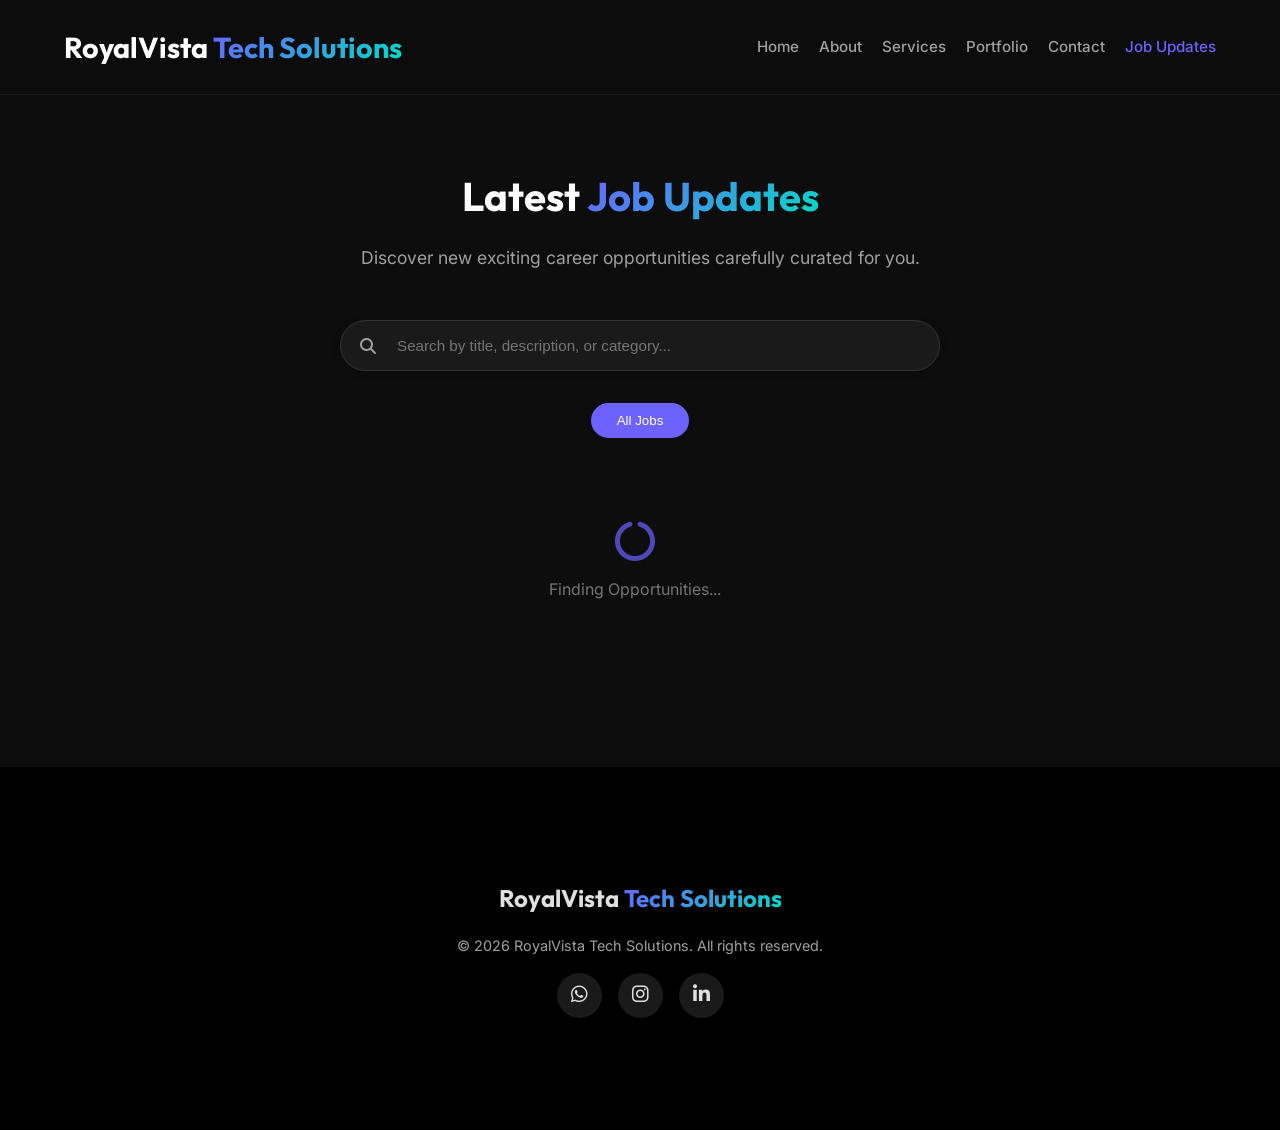
==== jobs.html @ f6c25f24 "Add files via upload" ====
<!DOCTYPE html>
<html lang="en">

<head>
    <meta charset="UTF-8">
    <meta name="viewport" content="width=device-width, initial-scale=1.0">
    <meta name="description" content="RoyalVista Tech Solutions - Find the Latest Job Updates and Opportunities.">
    
    <!-- Open Graph SEO -->
    <meta property="og:title" content="Job Updates | RoyalVista Tech Solutions">
    <meta property="og:description" content="Find the latest and greatest opportunities directly at RoyalVista Tech Solutions.">
    <meta property="og:image" content="https://picsum.photos/seed/jobs/1200/630">
    <meta property="og:type" content="website">

    <title>Job Updates | RoyalVista Tech Solutions</title>

    <!-- Google Fonts -->
    <link rel="preconnect" href="https://fonts.googleapis.com">
    <link rel="preconnect" href="https://fonts.gstatic.com" crossorigin>
    <link href="https://fonts.googleapis.com/css2?family=Outfit:wght@300;400;500;600;700&family=Inter:wght@400;500;600&display=swap" rel="stylesheet">

    <!-- Font Awesome -->
    <link rel="stylesheet" href="https://cdnjs.cloudflare.com/ajax/libs/font-awesome/6.4.0/css/all.min.css">

    <!-- Custom CSS -->
    <link rel="stylesheet" href="css/style.css?v=6">
    <link rel="stylesheet" href="css/ux-fixes.css?v=1">

    <!-- Google Analytics Integration -->
    <script async src="https://www.googletagmanager.com/gtag/js?id=G-XXXXXXXXXX"></script>
    <script>
        window.dataLayer = window.dataLayer || [];
        function gtag() { dataLayer.push(arguments); }
        gtag('js', new Date());
        gtag('config', 'G-XXXXXXXXXX');
    </script>
</head>

<body data-authenticated="false">

    <header>
        <nav class="navbar">
            <div class="container">
                <a href="index.html#home" class="logo">RoyalVista<span class="highlight"> Tech Solutions</span></a>
                <div class="menu-toggle" id="mobile-menu">
                    <span class="bar"></span><span class="bar"></span><span class="bar"></span>
                </div>
                <ul class="nav-menu">
                    <li><a href="index.html#home" class="nav-link">Home</a></li>
                    <li><a href="index.html#about" class="nav-link">About</a></li>
                    <li><a href="index.html#services" class="nav-link">Services</a></li>
                    <li><a href="index.html#portfolio" class="nav-link">Portfolio</a></li>
                    <li><a href="index.html#contact" class="nav-link">Contact</a></li>
                    <li><a href="jobs.html" class="nav-link active">Job Updates</a></li>
                </ul>
            </div>
        </nav>
    </header>

    <main style="padding-top: 100px; min-height: 80vh;">
        <!-- Jobs Section -->
        <section id="jobs" class="section main-section" style="display:block;">
            <div class="container">
                <div class="section-header">
                    <h2 class="section-title">Latest <span class="highlight">Job Updates</span></h2>
                    <p class="section-subtitle">Discover new exciting career opportunities carefully curated for you.</p>
                </div>
                
                <div style="max-width:600px; margin: 0 auto 2rem auto;" class="search-inner">
                    <i class="fas fa-search"></i>
                    <input type="text" id="jobSearchInput" placeholder="Search by title, description, or category...">
                </div>

                <div id="jobFilterContainer" style="margin-bottom:2rem; display:flex; flex-wrap:wrap; justify-content:center; gap:0.5rem;">
                    <button class="filter-btn active" data-job-filter="all">All Jobs</button>
                    <!-- Dynamic Category Filters injected here -->
                </div>

                <div class="portfolio-grid" id="jobsGrid" style="gap: 1.5rem;">
                    <!-- Job items will go here dynamically -->
                </div>
            </div>
        </section>
    </main>

    <footer class="bg-black">
        <div class="container" style="padding: 4rem 0; text-align: center;">
            <div class="footer-logo">RoyalVista<span class="highlight"> Tech Solutions</span></div>
            <p>&copy; 2026 RoyalVista Tech Solutions. All rights reserved.</p>
            <div class="social-links" style="justify-content: center; margin-top: 1rem;">
                <a href="https://wa.me/+919380962377" target="_blank" aria-label="WhatsApp"><i class="fab fa-whatsapp"></i></a>
                <a href="https://www.instagram.com/royalvistatechsolutions/" target="_blank" aria-label="Instagram"><i class="fab fa-instagram"></i></a>
                <a href="#" aria-label="LinkedIn"><i class="fab fa-linkedin-in"></i></a>
            </div>
        </div>
    </footer>

    <!-- Job Detail Modal -->
    <div id="jobDetailModal" class="portfolio-modal-overlay">
        <div class="portfolio-modal-content" style="max-width: 1100px; display:flex; flex-wrap:wrap; background:var(--card-bg); max-height: 90vh; overflow-y: auto;">
            <button class="modal-close" onclick="closeJobModal()" style="z-index:100; background:#000; border-radius:50%;"><i class="fas fa-times"></i></button>

            <!-- Main Content Left side -->
            <div style="flex: 2; padding: 2rem; min-width: 300px; border-right: 1px solid var(--border-color); display:flex; flex-direction:column;" id="jobModalMain">
                <div style="margin-bottom: 1rem;" id="jobModalBadges"></div>
                <h2 id="jobModalTitle" style="margin-bottom: 1.5rem; font-size:1.8rem; line-height:1.3;">Job Title</h2>
                <div id="jobModalImageContainer" style="width:100%; flex-shrink:0; background:#000; border-radius:8px; margin-bottom: 2rem; text-align:center;"></div>
                
                <h3 style="margin-bottom:1rem; font-size:1.2rem;">Job Description</h3>
                <div id="jobModalDescArea" style="flex:1;">
                    <!-- Description, Apply Button, and Shares dynamically injected here -->
                </div>
            </div>

            <!-- Right Sidebar / Suggested Jobs -->
            <div style="flex: 1; min-width: 300px; padding: 2rem; background:#111;">
                <h3 style="margin-bottom: 1.5rem; font-size: 1.1rem; padding-bottom:10px; border-bottom:1px solid #333; color:#e0e0e0;">Suggested Jobs</h3>
                <div id="jobModalSuggested" style="display:flex; flex-direction:column; gap:1rem;">
                    <!-- Suggested jobs populate here dynamically -->
                </div>
            </div>
        </div>
    </div>

    <script src="js/script.js"></script>
</body>
</html>
---- css/style.css ----
:root {
    --bg-color: #0d0d0d;
    --bg-darker: #050505;
    --text-color: #e0e0e0;
    --text-muted: #a0a0a0;
    --primary-color: #6C63FF;
    --primary-hover: #5a52d5;
    --secondary-color: #03dac6;
    --accent-gradient: linear-gradient(135deg, #6C63FF 0%, #03dac6 100%);
    --card-bg: #1a1a1a;
    --nav-bg: rgba(13, 13, 13, 0.95);
    --border-color: #333;
    --shadow: 0 4px 6px rgba(0, 0, 0, 0.3);

    --font-heading: 'Outfit', sans-serif;
    --font-body: 'Inter', sans-serif;

    --transition-speed: 0.3s;
}

/* Light Mode Override (Optional - can be toggled via JS later if requested) */
/* 
@media (prefers-color-scheme: light) {
    :root {
        --bg-color: #ffffff;
        --bg-darker: #f4f4f4;
        --text-color: #333333;
        --text-muted: #666666;
        --card-bg: #ffffff;
        --nav-bg: rgba(255, 255, 255, 0.95);
        --border-color: #e0e0e0;
        --shadow: 0 4px 12px rgba(0, 0, 0, 0.1);
    } 
}
*/

* {
    margin: 0;
    padding: 0;
    box-sizing: border-box;
}

html {
    scroll-behavior: smooth;
    /* Invisible Global Scrollbars */
    scrollbar-width: none;
    -ms-overflow-style: none;
}

::-webkit-scrollbar {
    width: 0px;
    background: transparent;
}

body {
    font-family: var(--font-body);
    background-color: var(--bg-color);
    color: var(--text-color);
    line-height: 1.6;
    overflow-x: hidden;
}

/* Typography */
h1,
h2,
h3,
h4,
h5,
h6 {
    font-family: var(--font-heading);
    font-weight: 700;
    color: #fff;
    margin-bottom: 1rem;
    word-wrap: break-word;
}

h1 {
    font-size: 3.5rem;
    line-height: 1.2;
}

h2 {
    font-size: 2.5rem;
}

p {
    margin-bottom: 1rem;
    color: var(--text-muted);
}

a {
    text-decoration: none;
    color: inherit;
    transition: var(--transition-speed);
}

ul {
    list-style: none;
}

.highlight {
    color: var(--primary-color);
    background: var(--accent-gradient);
    background-clip: text;
    -webkit-background-clip: text;
    -webkit-text-fill-color: transparent;
}

.container {
    max-width: 1200px;
    margin: 0 auto;
    padding: 0 2rem;
}

/* Buttons */
.btn {
    display: inline-block;
    padding: 0.8rem 2rem;
    border-radius: 50px;
    font-weight: 600;
    font-size: 1rem;
    cursor: pointer;
    transition: transform var(--transition-speed), box-shadow var(--transition-speed);
    border: none;
}

.btn:hover {
    transform: translateY(-3px);
    box-shadow: 0 10px 20px rgba(108, 99, 255, 0.3);
}

.btn-primary {
    background: var(--accent-gradient);
    color: #fff;
}

.btn-secondary {
    background: transparent;
    border: 2px solid var(--primary-color);
    color: #fff;
}

.btn-secondary:hover {
    background: var(--primary-color);
}

.btn-outline {
    border: 2px solid var(--border-color);
    color: var(--text-color);
    margin-top: 2rem;
}

.btn-outline:hover {
    border-color: var(--primary-color);
    color: var(--primary-color);
}

/* Back Button Utility */
.back-btn {
    display: inline-flex;
    align-items: center;
    gap: 8px;
    color: var(--primary-color);
    font-weight: 600;
    margin-bottom: 1.5rem;
    transition: 0.3s;
    font-size: 0.95rem;
}

.back-btn:hover {
    transform: translateX(-5px);
    color: #fff;
}

/* ========================================
   COMPREHENSIVE MOBILE OPTIMIZATIONS
   ======================================== */

/* Tablet Landscape (1024px and below) */
@media (max-width: 1024px) {
    .container {
        padding: 0 1.5rem;
    }

    h1 {
        font-size: 2.5rem;
    }

    h2 {
        font-size: 2rem;
    }

    .section {
        padding: 4.5rem 0;
    }
}

/* Tablet Portrait (768px and below) */
@media (max-width: 768px) {
    .container {
        padding: 0 1.25rem;
    }

    .section {
        padding: 3.5rem 0;
    }

    /* Typography */
    h1 {
        font-size: 2rem;
    }

    h2 {
        font-size: 1.75rem;
    }

    h3 {
        font-size: 1.25rem;
    }

    /* Logo & Navigation */
    .logo {
        font-size: 1.4rem;
    }

    .nav-link {
        font-size: 0.9rem;
    }

    /* Hero Section */
    .hero {
        padding-top: 100px;
        min-height: auto;
        height: auto;
        padding-bottom: 4rem;
    }

    .hero h1 {
        font-size: 2rem;
        line-height: 1.3;
    }

    .hero p {
        font-size: 1rem;
    }

    .hero-btns {
        display: flex;
        flex-direction: column;
        gap: 1rem;
        align-items: center;
    }

    .hero-btns .btn {
        width: 100%;
        max-width: 300px;
        margin: 0;
        text-align: center;
    }

    /* Services Grid - 3 per row on tablet */
    .services-grid {
        grid-template-columns: repeat(3, 1fr) !important;
        gap: 1rem;
    }

    .service-card {
        padding: 1.5rem;
    }

    .service-card h3 {
        font-size: 1rem;
        margin-bottom: 0.75rem;
    }

    .service-card p {
        font-size: 0.85rem;
        line-height: 1.4;
    }

    .icon-box {
        font-size: 2rem;
        margin-bottom: 1rem;
    }

    /* Portfolio Grid - 2 per row on tablet */
    .portfolio-grid {
        grid-template-columns: repeat(2, 1fr) !important;
        gap: 1rem;
    }

    .portfolio-item {
        aspect-ratio: 16/10;
    }

    .portfolio-overlay h3 {
        font-size: 1.1rem;
    }

    .portfolio-overlay p {
        font-size: 0.85rem;
    }

    /* Contact Section */
    .contact-wrapper {
        grid-template-columns: 1fr;
        gap: 2.5rem;
    }

    .contact-info {
        text-align: center;
    }

    .contact-item {
        justify-content: center;
    }

    .social-links {
        justify-content: center;
    }

    /* Tables */
    .table-responsive {
        width: 100%;
        overflow-x: auto;
        -webkit-overflow-scrolling: touch;
        margin-bottom: 1rem;
    }

    table {
        min-width: 600px;
    }

    /* Dashboard */
    .dashboard-grid {
        grid-template-columns: 1fr !important;
    }

    .admin-nav {
        padding-bottom: 10px;
        margin-bottom: 1.5rem;
        overflow-x: auto;
        -webkit-overflow-scrolling: touch;
    }

    .tab-link {
        padding: 0.6rem 1.2rem;
        font-size: 0.85rem;
        white-space: nowrap;
    }

    /* Job Detail Page */
    .detail-container {
        padding: 0 1.25rem;
    }

    .job-info-card {
        padding: 1.5rem;
    }

    .job-header h1 {
        font-size: 1.75rem !important;
    }

    .job-description {
        font-size: 1rem;
    }

    .apply-bar {
        flex-direction: column;
        gap: 1rem;
        padding: 1.25rem;
        border-radius: 16px;
        text-align: center;
    }

    .apply-bar .btn {
        width: 100%;
        padding: 0.875rem 2rem !important;
    }

    /* Auth Pages */
    .auth-card {
        padding: 2rem;
    }

    /* Modal */
    .portfolio-modal-content {
        max-width: 95%;
    }

    .modal-media {
        height: 50vh;
        min-height: 300px;
    }
}

/* Mobile (480px and below) */
@media (max-width: 480px) {
    .container {
        padding: 0 1rem;
    }

    .section {
        padding: 2.5rem 0;
    }

    /* Typography */
    .hero h1 {
        font-size: 1.6rem;
        line-height: 1.3;
    }

    h2 {
        font-size: 1.5rem;
    }

    h3 {
        font-size: 1.1rem;
    }

    /* Logo & Navigation */
    .logo {
        font-size: 1.2rem;
    }

    .nav-link {
        font-size: 0.85rem;
    }

    /* Buttons */
    .btn {
        padding: 0.7rem 1.5rem;
        font-size: 0.9rem;
    }

    .btn-small {
        padding: 0.35rem 0.8rem;
        font-size: 0.75rem;
    }

    /* Services - Single column on mobile */
    .services-grid {
        grid-template-columns: 1fr !important;
        gap: 1rem;
    }

    .service-card {
        padding: 1.25rem;
    }

    .service-card h3 {
        font-size: 1.1rem;
    }

    .service-card p {
        font-size: 0.9rem;
    }

    /* Portfolio - 2 per row maintained */
    .portfolio-grid {
        grid-template-columns: repeat(2, 1fr) !important;
        gap: 0.75rem;
    }

    .portfolio-overlay h3 {
        font-size: 0.9rem;
    }

    .portfolio-overlay p {
        font-size: 0.75rem;
    }

    .sample-badge {
        font-size: 0.55rem;
        padding: 0.15rem 0.4rem;
    }

    /* Section Headers */
    .section-header {
        margin-bottom: 2rem;
    }

    .section-subtitle {
        font-size: 0.95rem;
    }

    /* Cards */
    .card {
        padding: 1.25rem;
    }

    /* Job Cards */
    .jobs-grid {
        grid-template-columns: 1fr !important;
        gap: 1.25rem;
    }

    .job-card {
        max-width: 100%;
    }

    /* Job Detail */
    .job-info-card {
        padding: 1.25rem;
    }

    .job-header h1 {
        font-size: 1.5rem !important;
    }

    .tag {
        font-size: 0.7rem !important;
        padding: 0.3rem 0.7rem !important;
    }

    .social-share-strip {
        flex-wrap: wrap;
    }

    .social-icon {
        width: 40px;
        height: 40px;
    }

    /* Auth Pages */
    .auth-card {
        padding: 1.5rem;
    }

    .auth-toggle {
        gap: 0.5rem;
    }

    /* Dashboard */
    .tab-link {
        padding: 0.5rem 0.8rem;
        font-size: 0.75rem;
    }

    /* Forms */
    .form-group label {
        font-size: 0.85rem;
    }

    .form-group input,
    .form-group textarea,
    .form-group select {
        font-size: 0.9rem;
        padding: 0.7rem 0.9rem;
    }

    /* Back Button */
    .back-btn {
        font-size: 0.85rem;
        margin-bottom: 1rem;
    }
}

/* Small Mobile (375px and below) */
@media (max-width: 375px) {
    .hero h1 {
        font-size: 1.4rem;
    }

    .logo {
        font-size: 1.1rem;
    }

    .service-card {
        padding: 1rem;
    }

    .portfolio-grid {
        gap: 0.5rem;
    }

    .btn {
        padding: 0.6rem 1.2rem;
        font-size: 0.85rem;
    }
}

/* Small Button */
.btn-small {
    display: inline-block;
    padding: 0.4rem 1rem;
    border-radius: 4px;
    font-size: 0.85rem;
    font-weight: 600;
    cursor: pointer;
    transition: var(--transition-speed);
    border: none;
    color: #fff;
    background: #333;
}

.btn-small:hover {
    background: #444;
}

.btn-small.btn-primary {
    background: var(--primary-color);
}

.btn-small.btn-primary:hover {
    background: var(--primary-hover);
}

.btn-small.btn-danger {
    background: #ff5252;
}

.btn-small.btn-danger:hover {
    background: #ff1744;
}

.full-width {
    width: 100%;
    margin-top: 1rem;
}

/* Navbar */
.navbar {
    position: fixed;
    top: 0;
    left: 0;
    width: 100%;
    background: var(--nav-bg);
    padding: 1.5rem 0;
    z-index: 1000;
    backdrop-filter: blur(10px);
    border-bottom: 1px solid rgba(255, 255, 255, 0.05);
}

.navbar .container {
    display: flex;
    justify-content: space-between;
    align-items: center;
}

.logo {
    font-size: 1.8rem;
    font-weight: 700;
    font-family: var(--font-heading);
    color: #fff;
    white-space: nowrap;
}

.nav-menu {
    display: flex;
    align-items: center;
    gap: 2rem;
}

.nav-link {
    font-weight: 500;
    font-size: 1rem;
    color: var(--text-muted);
}

.nav-link:hover,
.nav-link.active {
    color: var(--primary-color);
}

.btn-cta {
    background: var(--primary-color);
    color: #fff;
    padding: 0.5rem 1.5rem;
    border-radius: 50px;
}

.btn-cta:hover {
    background: var(--primary-hover);
    color: #fff;
}

.menu-toggle {
    display: none;
    cursor: pointer;
}

.bar {
    display: block;
    width: 25px;
    height: 3px;
    margin: 5px auto;
    background-color: #fff;
    transition: var(--transition-speed);
}

/* Hero Section */
.hero {
    position: relative;
    height: 100vh;
    display: flex;
    align-items: center;
    justify-content: center;
    text-align: center;
    padding-top: 80px;
    background-color: var(--bg-darker);
    background-image: url('../assets/images/hero-bg.jpg');
    background-size: cover;
    background-position: center;
    background-repeat: no-repeat;
    overflow: hidden;
}

.hero-bg-overlay {
    position: absolute;
    top: 0;
    left: 0;
    width: 100%;
    height: 100%;
    background: radial-gradient(circle at center, rgba(108, 99, 255, 0.15) 0%, rgba(13, 13, 13, 1) 70%);
    z-index: 1;
}

/* Optional: Add a subtle animated grid or particles here if needed */

.hero-content {
    position: relative;
    z-index: 2;
    max-width: 800px;
}

.hero p {
    font-size: 1.25rem;
    margin: 1.5rem 0 2.5rem;
    color: var(--text-muted);
}

.scroll-down {
    position: absolute;
    bottom: 30px;
    left: 50%;
    transform: translateX(-50%);
    animation: bounce 2s infinite;
    z-index: 2;
}

.scroll-down a {
    color: var(--text-muted);
    font-size: 1.5rem;
}

@keyframes bounce {

    0%,
    20%,
    50%,
    80%,
    100% {
        transform: translateX(-50%) translateY(0);
    }

    40% {
        transform: translateX(-50%) translateY(-10px);
    }

    60% {
        transform: translateX(-50%) translateY(-5px);
    }
}

/* Sections General */
.section {
    padding: 6rem 0;
}

.bg-darker {
    background-color: var(--bg-darker);
}

.section-header {
    text-align: center;
    margin-bottom: 4rem;
}

.section-subtitle {
    font-size: 1.1rem;
    max-width: 600px;
    margin: 0 auto;
}

/* About Section */
.about-content {
    display: flex;
    justify-content: center;
    align-items: center;
    text-align: center;
}

.about-text {
    max-width: 800px;
}

.about-text h3 {
    font-size: 2rem;
    margin-bottom: 1.5rem;
}

.skills-grid {
    display: flex;
    justify-content: center;
    gap: 1rem;
    margin-top: 2rem;
    flex-wrap: wrap;
}

.skill-tag {
    background: rgba(108, 99, 255, 0.1);
    color: var(--primary-color);
    padding: 0.5rem 1.5rem;
    border-radius: 50px;
    font-weight: 500;
    border: 1px solid rgba(108, 99, 255, 0.2);
}

/* Services Section */
.services-grid {
    display: grid;
    grid-template-columns: repeat(auto-fit, minmax(280px, 1fr));
    gap: 2rem;
}

@media (max-width: 480px) {
    .services-grid {
        grid-template-columns: 1fr;
    }
}

.service-card {
    background: var(--card-bg);
    padding: 2.5rem;
    border-radius: 16px;
    transition: var(--transition-speed);
    border: 1px solid var(--border-color);
    position: relative;
    overflow: hidden;
}

.service-card:hover {
    transform: translateY(-10px);
    border-color: var(--primary-color);
    box-shadow: 0 10px 30px rgba(0, 0, 0, 0.5);
}

.icon-box {
    font-size: 2.5rem;
    color: var(--primary-color);
    margin-bottom: 1.5rem;
}

.service-card h3 {
    font-size: 1.5rem;
    margin-bottom: 1rem;
}

.service-link {
    display: inline-flex;
    align-items: center;
    gap: 0.5rem;
    margin-top: 1.5rem;
    font-weight: 600;
    color: var(--primary-color);
    font-size: 0.9rem;
}

.service-link i {
    transition: transform var(--transition-speed);
}

.service-link:hover i {
    transform: translateX(5px);
}

/* Portfolio Section */
.portfolio-filter {
    display: flex;
    justify-content: center;
    align-items: center;
    gap: 1rem;
    margin-bottom: 3rem;
    flex-wrap: wrap;
}

.filter-btn {
    background: transparent;
    border: 2px solid var(--border-color);
    color: var(--text-muted);
    padding: 0.5rem 1.5rem;
    border-radius: 50px;
    cursor: pointer;
    font-weight: 500;
    transition: var(--transition-speed);
}

.filter-btn:hover,
.filter-btn.active {
    border-color: var(--primary-color);
    background: var(--primary-color);
    color: #fff;
}

.portfolio-grid {
    display: grid;
    grid-template-columns: repeat(auto-fill, minmax(300px, 1fr));
    gap: 2rem;
    padding-right: 10px;
    
    /* Allow scrolling inside the grid for infinite items without breaking page height */
    max-height: 850px;
    overflow-y: auto;
    padding-bottom: 2rem;

    /* Invisible Scrollbar */
    -ms-overflow-style: none;
    /* IE and Edge */
    scrollbar-width: none;
    /* Firefox */
}

.portfolio-grid::-webkit-scrollbar {
    display: none;
}

/* Global Invisible Scrollbars for other scrolling containers */
.admin-nav,
.timeline-box,
.notif-list {
    -ms-overflow-style: none;
    scrollbar-width: none;
}

.admin-nav::-webkit-scrollbar,
.timeline-box::-webkit-scrollbar,
.notif-list::-webkit-scrollbar {
    display: none;
}

.portfolio-item {
    position: relative;
    border-radius: 16px;
    overflow: hidden;
    aspect-ratio: 16/9;
    cursor: pointer;
}

.portfolio-img {
    width: 100%;
    height: 100%;
    transition: transform 0.5s ease;
    position: relative;
    overflow: hidden;
    /* Ensure watermark stays within the image area */
}

/* Watermark Implementation (Diagonal Repeating Pattern) */
.portfolio-img::after,
.modal-media::after {
    content: "RoyalVista Tech Solutions";
    position: absolute;
    top: 50%;
    left: 50%;
    width: 250%;
    height: 250%;
    transform: translate(-50%, -50%) rotate(-35deg);
    font-size: 3rem;
    font-weight: 900;
    color: rgba(255, 255, 255, 0.2);
    display: flex;
    align-items: center;
    justify-content: center;
    white-space: nowrap;
    pointer-events: none;
    z-index: 100;
    letter-spacing: 8px;
    text-shadow: 
        400px 300px rgba(255, 255, 255, 0.15),
        -400px -300px rgba(255, 255, 255, 0.15),
        400px -300px rgba(255, 255, 255, 0.15),
        -400px 300px rgba(255, 255, 255, 0.15),
        800px 600px rgba(255, 255, 255, 0.1);
}


.sample-badge {
    position: absolute;
    top: 0.5rem;
    left: 0.5rem;
    background: rgba(108, 99, 255, 0.85);
    color: #fff;
    padding: 0.2rem 0.5rem;
    border-radius: 3px;
    font-size: 0.6rem;
    font-weight: 600;
    text-transform: uppercase;
    z-index: 5;
    pointer-events: none;
}

.placeholder-img {
    background-color: #2a2a2a;
    width: 100%;
    height: 100%;
    display: flex;
    align-items: center;
    justify-content: center;
    color: #666;
    font-weight: 600;
}

.portfolio-item:hover .portfolio-img {
    transform: scale(1.05);
}

.portfolio-overlay {
    position: absolute;
    bottom: 0;
    left: 0;
    width: 100%;
    padding: 2rem;
    background: linear-gradient(to top, rgba(0, 0, 0, 0.9), transparent);
    transform: translateY(100%);
    transition: transform var(--transition-speed);
    z-index: 10;
}

.portfolio-item:hover .portfolio-overlay {
    transform: translateY(0);
}

.portfolio-item .portfolio-overlay {
    backdrop-filter: blur(5px);
}

.portfolio-overlay h3 {
    margin-bottom: 0.2rem;
    font-size: 1.4rem;
}

.portfolio-overlay p {
    color: var(--primary-color);
    font-size: 0.9rem;
    margin-bottom: 0;
}

.center-btn {
    text-align: center;
    margin-top: 3rem;
}

/* Features / Why Choose Me */
.features-grid {
    display: grid;
    grid-template-columns: repeat(auto-fit, minmax(250px, 1fr));
    gap: 2rem;
}

.feature-item {
    text-align: center;
    padding: 2rem;
    background: var(--card-bg);
    border-radius: 16px;
    border: 1px solid var(--border-color);
}

.feature-item i {
    font-size: 2.5rem;
    color: var(--secondary-color);
    margin-bottom: 1.5rem;
}

.feature-item h3 {
    font-size: 1.3rem;
    margin-bottom: 1rem;
}

/* Testimonials */
.testimonials-grid {
    display: grid;
    grid-template-columns: repeat(auto-fit, minmax(300px, 1fr));
    gap: 2rem;
}

.testimonial-card {
    background: var(--card-bg);
    padding: 2.5rem;
    border-radius: 16px;
    border: 1px solid var(--border-color);
    position: relative;
}

.testimonial-card::before {
    content: '"';
    position: absolute;
    top: 10px;
    left: 20px;
    font-size: 4rem;
    color: rgba(255, 255, 255, 0.05);
    font-family: serif;
}

.stars {
    color: #FFD700;
    margin-bottom: 1.5rem;
    font-size: 0.9rem;
}

.testimonial-text {
    font-style: italic;
    margin-bottom: 1.5rem;
}

.client-info h4 {
    margin-bottom: 0.2rem;
    font-size: 1.1rem;
}

.client-info span {
    font-size: 0.9rem;
    color: var(--primary-color);
}

/* Contact Section */
.contact-wrapper {
    display: grid;
    grid-template-columns: 1fr 1fr;
    gap: 4rem;
    align-items: center;
}

.contact-info h2 {
    font-size: 2.5rem;
    margin-bottom: 1.5rem;
}

.contact-details {
    margin: 2rem 0;
}

.contact-item {
    display: flex;
    align-items: center;
    gap: 1rem;
    margin-bottom: 1rem;
    font-size: 1.1rem;
}

.contact-item i {
    color: var(--primary-color);
    width: 20px;
}

.social-links {
    display: flex;
    gap: 1rem;
    margin-top: 2rem;
}

.social-links a {
    width: 45px;
    height: 45px;
    border-radius: 50%;
    background: rgba(255, 255, 255, 0.1);
    display: flex;
    align-items: center;
    justify-content: center;
    font-size: 1.2rem;
    transition: var(--transition-speed);
}

.social-links a:hover {
    background: var(--primary-color);
    transform: translateY(-3px);
}

.contact-form {
    background: var(--card-bg);
    padding: 2.5rem;
    border-radius: 16px;
    border: 1px solid var(--border-color);
    box-shadow: var(--shadow);
}

.form-group {
    margin-bottom: 1.5rem;
}

.form-group label {
    display: block;
    margin-bottom: 0.5rem;
    font-weight: 500;
    font-size: 0.9rem;
}

.form-group input,
.form-group textarea,
.form-group select {
    width: 100%;
    padding: 0.8rem 1rem;
    background: #0d0d0d;
    border: 1px solid var(--border-color);
    border-radius: 8px;
    color: #fff;
    font-family: var(--font-body);
    font-size: 1rem;
    transition: border-color var(--transition-speed);
}

.form-group input:focus,
.form-group textarea:focus,
.form-group select:focus {
    outline: none;
    border-color: var(--primary-color);
}

.form-group textarea {
    height: 120px;
    resize: none;
}

/* Footer */
footer {
    background: #000;
    padding: 3rem 0;
    text-align: center;
    border-top: 1px solid rgba(255, 255, 255, 0.05);
}

.footer-logo {
    margin-bottom: 1rem;
    font-size: 1.5rem;
    font-weight: 700;
    font-family: var(--font-heading);
}

footer p {
    font-size: 0.9rem;
    color: var(--text-muted);
}

/* Animations */
.animate-up {
    opacity: 0;
    transform: translateY(30px);
    animation: fadeInUp 0.8s forwards;
}

.delay-1 {
    animation-delay: 0.2s;
}

.delay-2 {
    animation-delay: 0.4s;
}

@keyframes fadeInUp {
    to {
        opacity: 1;
        transform: translateY(0);
    }
}

.fade-up-element {
    opacity: 0;
    transform: translateY(30px);
    transition: opacity 0.6s ease-out, transform 0.6s ease-out;
}

.fade-up-element.in-view {
    opacity: 1;
    transform: translateY(0);
}

/* Responsive */
@media (max-width: 968px) {
    .contact-wrapper {
        grid-template-columns: 1fr;
        gap: 3rem;
    }

    h1 {
        font-size: 2.5rem;
    }
}

@media (max-width: 768px) {
    .menu-toggle {
        display: block;
        z-index: 1001;
    }

    .menu-toggle.active .bar:nth-child(1) {
        transform: translateY(8px) rotate(45deg);
    }

    .menu-toggle.active .bar:nth-child(2) {
        opacity: 0;
    }

    .menu-toggle.active .bar:nth-child(3) {
        transform: translateY(-8px) rotate(-45deg);
    }

    .nav-menu {
        position: fixed;
        right: -100%;
        top: 0;
        flex-direction: column;
        background: #0d0d0d;
        width: 100%;
        height: 100vh;
        gap: 1.5rem;
        padding: 6rem 2rem 2rem;
        transition: 0.4s ease-in-out;
        box-shadow: -5px 0 15px rgba(0, 0, 0, 0.5);
        overflow-y: auto;
    }

    .nav-menu.active {
        right: 0;
    }

    .nav-menu li {
        width: 100%;
        text-align: center;
    }

    .nav-link {
        font-size: 1.2rem;
        display: block;
        padding: 0.5rem;
    }

    .navbar {
        padding: 1rem 0;
    }

    .nav-icons {
        justify-content: center;
        margin: 1rem 0;
    }

    .btn-cta {
        display: inline-block;
        width: auto;
    }
}

/* Notification Bell & Dropdown */
.nav-icons {
    display: flex;
    align-items: center;
    gap: 1.5rem;
    position: relative;
}

.notif-bell {
    position: relative;
    cursor: pointer;
    font-size: 1.2rem;
    color: var(--text-muted);
    transition: var(--transition-speed);
}

.notif-bell:hover {
    color: var(--primary-color);
}

.notif-badge {
    position: absolute;
    top: -5px;
    right: -10px;
    background: #ff4d4d;
    color: white;
    font-size: 0.65rem;
    padding: 2px 5px;
    border-radius: 50%;
    font-weight: 700;
}

.notif-dropdown {
    position: absolute;
    top: 100%;
    right: 0;
    width: 320px;
    background: var(--card-bg);
    border: 1px solid var(--border-color);
    border-radius: 12px;
    margin-top: 1rem;
    display: none;
    z-index: 1001;
    box-shadow: 0 10px 30px rgba(0, 0, 0, 0.5);
}

.notif-dropdown.active {
    display: block;
    animation: slideDown 0.3s ease-out;
}

.notif-header {
    padding: 1rem;
    border-bottom: 1px solid var(--border-color);
    display: flex;
    justify-content: space-between;
    align-items: center;
}

.notif-header h4 {
    margin: 0;
    font-size: 0.95rem;
}

.notif-list {
    max-height: 350px;
    overflow-y: auto;
}

.notif-item {
    padding: 1rem;
    border-bottom: 1px solid rgba(255, 255, 255, 0.05);
    cursor: pointer;
    transition: 0.2s;
}

.notif-item:hover {
    background: rgba(255, 255, 255, 0.03);
}

.notif-item.unread {
    background: rgba(108, 99, 255, 0.05);
}

.notif-item h5 {
    font-size: 0.85rem;
    margin-bottom: 0.2rem;
}

.notif-item p {
    font-size: 0.75rem;
    margin-bottom: 0.3rem;
    color: var(--text-muted);
}

.notif-item .time {
    font-size: 0.65rem;
    color: var(--primary-color);
}

/* Language Switcher */
.lang-switcher {
    display: flex;
    gap: 0.5rem;
}

.lang-btn {
    font-size: 0.8rem;
    padding: 2px 6px;
    border: 1px solid var(--border-color);
    border-radius: 4px;
    color: var(--text-muted);
    cursor: pointer;
}

.lang-btn.active {
    border-color: var(--primary-color);
    color: var(--primary-color);
}

/* Dashboard Enhancements */
.stats-grid {
    display: grid;
    grid-template-columns: repeat(auto-fit, minmax(200px, 1fr));
    gap: 1.5rem;
    margin-bottom: 2.5rem;
}

.stat-card {
    background: var(--card-bg);
    padding: 1.5rem;
    border-radius: 12px;
    border: 1px solid var(--border-color);
    text-align: center;
}

.stat-card .val {
    display: block;
    font-size: 1.8rem;
    font-weight: 700;
    color: var(--primary-color);
}

.stat-card .label {
    font-size: 0.85rem;
    color: var(--text-muted);
}

.search-filter-bar {
    display: flex;
    gap: 1rem;
    margin-bottom: 2rem;
    flex-wrap: wrap;
}

.search-input {
    flex: 1;
    min-width: 250px;
}

.filter-select {
    width: 180px;
}

/* Modern Form Overrides */
.form-professional {
    background: var(--card-bg);
    padding: 2rem;
    border-radius: 12px;
}

.form-professional .form-group {
    margin-bottom: 1.5rem;
}

.form-professional label {
    color: var(--text-color);
    font-weight: 500;
}

.form-professional input,
.form-professional select,
.form-professional textarea {
    background: #000;
    border: 1px solid #333;
    transition: all 0.3s;
}

.form-professional input:focus {
    border-color: var(--primary-color);
    box-shadow: 0 0 0 3px rgba(108, 99, 255, 0.1);
}

@keyframes slideDown {
    from {
        opacity: 0;
        transform: translateY(-10px);
    }

    to {
        opacity: 1;
        transform: translateY(0);
    }
}

.alert-danger {
    background: rgba(255, 99, 132, 0.2);
    color: #ff6384;
    border-color: rgba(255, 99, 132, 0.4);
}

.alert-success {
    background: rgba(75, 192, 192, 0.2);
    color: #4bc0c0;
    border-color: rgba(75, 192, 192, 0.4);
}

.alert-info {
    background: rgba(108, 99, 255, 0.2);
    color: #6C63FF;
    border-color: rgba(108, 99, 255, 0.4);
}

.status-sent {
    background: rgba(3, 218, 198, 0.2);
    color: #03dac6;
}

.status-scheduled {
    background: rgba(255, 193, 7, 0.2);
    color: #ffc107;
}

.status-active {
    background: rgba(3, 218, 198, 0.2);
    color: #03dac6;
}

.status-inactive {
    background: rgba(255, 0, 0, 0.2);
    color: #ff0000;
}

.status-failed {
    background: rgba(255, 0, 0, 0.2);
    color: #ff0000;
}

.status-draft {
    background: rgba(160, 160, 160, 0.2);
    color: #a0a0a0;
}

/* Search Bar Design */
.search-bar {
    margin-bottom: 2rem;
}

.search-inner {
    position: relative;
    max-width: 450px;
}

.search-inner i {
    position: absolute;
    left: 20px;
    top: 50%;
    transform: translateY(-50%);
    color: var(--text-muted);
    font-size: 1rem;
    pointer-events: none;
}

.search-inner input {
    width: 100%;
    padding: 1rem 1rem 1rem 3.5rem;
    /* Padding left for icon */
    background: var(--card-bg);
    border: 1px solid var(--border-color);
    border-radius: 50px;
    color: #fff;
    font-size: 0.95rem;
    transition: all 0.3s ease;
    box-shadow: 0 2px 10px rgba(0, 0, 0, 0.1);
}

.search-inner input:focus {
    border-color: var(--primary-color);
    box-shadow: 0 4px 15px rgba(108, 99, 255, 0.15);
    outline: none;
    background: #202020;
}

/* Portfolio Modal */
.portfolio-modal-overlay {
    position: fixed;
    top: 0;
    left: 0;
    width: 100%;
    height: 100%;
    background: rgba(0, 0, 0, 0.9);
    z-index: 2000;
    display: none;
    justify-content: center;
    align-items: center;
    padding: 1rem;
    opacity: 0;
    transition: opacity 0.3s ease;
    backdrop-filter: blur(5px);
}

.portfolio-modal-overlay.active {
    display: flex;
    opacity: 1;
}

.portfolio-modal-content {
    background: var(--card-bg);
    border-radius: 20px;
    max-width: 1000px;
    width: 100%;
    overflow: hidden;
    position: relative;
    border: 1px solid var(--border-color);
    transform: scale(0.95);
    transition: transform 0.3s cubic-bezier(0.175, 0.885, 0.32, 1.275);
    box-shadow: 0 20px 50px rgba(0, 0, 0, 0.5);
}

.portfolio-modal-overlay.active .portfolio-modal-content {
    transform: scale(1);
}

.modal-media {
    width: 100%;
    height: 60vh;
    /* Responsive height */
    min-height: 400px;
    background: #000;
    display: flex;
    justify-content: center;
    align-items: center;
    position: relative;
    overflow: hidden;
}

.modal-media img,
.modal-media video {
    width: 100%;
    height: 100%;
    object-fit: contain;
    display: block;
}

.modal-info {
    padding: 1.5rem 2rem;
    display: flex;
    justify-content: space-between;
    align-items: flex-start;
    background: var(--card-bg);
}

.modal-text h3 {
    margin-bottom: 0.2rem;
    font-size: 1.8rem;
}

.modal-text p {
    color: var(--primary-color);
    margin-bottom: 0;
    text-transform: uppercase;
    font-size: 0.85rem;
    letter-spacing: 1px;
}

.modal-close {
    position: absolute;
    top: 15px;
    right: 15px;
    background: rgba(0, 0, 0, 0.6);
    border: 1px solid rgba(255, 255, 255, 0.1);
    color: #fff;
    width: 40px;
    height: 40px;
    border-radius: 50%;
    cursor: pointer;
    display: flex;
    align-items: center;
    justify-content: center;
    transition: all 0.2s;
    z-index: 20;
    font-size: 1.2rem;
}

.modal-close:hover {
    background: var(--primary-color);
    transform: rotate(90deg);
}

/* Responsive Search */
@media (max-width: 768px) {
    .search-inner {
        max-width: 100%;
    }
}

/* Highlight Animation */
@keyframes highlightGlow {
    0% {
        box-shadow: 0 0 0 0 rgba(3, 218, 198, 0.4);
        border-color: var(--secondary-color);
        background: rgba(3, 218, 198, 0.05);
    }

    50% {
        box-shadow: 0 0 20px 0 rgba(3, 218, 198, 0.2);
        border-color: var(--secondary-color);
        background: rgba(3, 218, 198, 0.1);
    }

    100% {
        box-shadow: 0 0 0 0 rgba(3, 218, 198, 0);
        border-color: var(--border-color);
        background: transparent;
    }
}

.highlight-flash {
    animation: highlightGlow 2s ease-out 3;
    /* Blink 3 times */
}

/* Portfolio Image Fix */
.portfolio-img {
    background: #000;
    /* Fill gaps for contain */
}

.portfolio-img img {
    object-fit: contain !important;
    width: 100%;
    height: 100%;
}

/* Responsive Fixes & Utilities */
@media (max-width: 768px) {
    .container {
        padding: 0 1.25rem;
    }

    .section {
        padding: 3.5rem 0;
    }

    .hero {
        padding-top: 100px;
        min-height: auto;
        height: auto;
        padding-bottom: 4rem;
    }

    .hero h1 {
        font-size: 2rem;
    }

    .logo {
        font-size: 1.4rem;
    }

    .nav-link {
        font-size: 0.9rem;
    }

    .services-grid {
        grid-template-columns: repeat(3, 1fr) !important;
        gap: 0.75rem;
    }

    .service-card {
        padding: 1rem;
        text-align: center;
    }

    .service-card h3 {
        font-size: 0.9rem;
        margin-bottom: 0.5rem;
    }

    .service-card p {
        font-size: 0.7rem;
        line-height: 1.2;
        margin-bottom: 0.5rem;
        display: -webkit-box;
        -webkit-line-clamp: 2;
        line-clamp: 2;
        -webkit-box-orient: vertical;
        overflow: hidden;
    }

    .icon-box {
        font-size: 1.5rem;
        margin-bottom: 0.5rem;
    }

    .service-link {
        font-size: 0.7rem;
        padding: 0.3rem 0.6rem;
    }

    .portfolio-grid {
        grid-template-columns: repeat(2, 1fr) !important;
        gap: 0.75rem;
    }

    .hero p {
        font-size: 1rem;
    }

    .hero-btns {
        display: flex;
        flex-direction: column;
        gap: 1rem;
        align-items: center;
    }

    .hero-btns .btn {
        width: 100%;
        max-width: 300px;
        margin: 0;
    }

    .table-responsive {
        width: 100%;
        overflow-x: auto;
        -webkit-overflow-scrolling: touch;
        margin-bottom: 1rem;
    }

    table {
        min-width: 600px;
    }

    .dashboard-grid {
        grid-template-columns: 1fr !important;
    }

    .contact-wrapper {
        grid-template-columns: 1fr;
        gap: 2rem;
    }

    .contact-info {
        text-align: center;
    }

    .contact-item {
        justify-content: center;
    }

    .social-links {
        justify-content: center;
    }

    .admin-nav {
        padding-bottom: 10px;
        margin-bottom: 1.5rem;
    }

    .tab-link {
        padding: 0.5rem 1rem;
        font-size: 0.8rem;
    }
}

@media (max-width: 480px) {
    .hero h1 {
        font-size: 1.6rem;
    }

    .logo {
        font-size: 1.2rem;
    }

    .nav-link {
        font-size: 0.85rem;
    }

    .section-header {
        margin-bottom: 2rem;
    }

    .portfolio-grid {
        grid-template-columns: repeat(2, 1fr) !important;
        gap: 0.5rem;
    }

    .portfolio-overlay h3 {
        font-size: 0.9rem;
    }

    .portfolio-overlay p {
        font-size: 0.7rem;
    }

    .card {
        padding: 1.25rem;
    }
}

/* Portfolio Management Responsiveness */
.portfolio-list {
    width: 100%;
    overflow-x: auto;
    -webkit-overflow-scrolling: touch;
}

.portfolio-list table {
    min-width: 600px;
}

.portfolio-list td:last-child {
    white-space: nowrap;
}

/* Responsive Modals */
.edit-form-overlay .card {
    width: 90% !important;
    /* Override inline styles */
    max-width: 500px;
    margin: 0 auto;
}

.portfolio-img {
    height: 250px;
    background: #000;
}

.portfolio-img img {
    object-fit: cover !important;
}

/* Modal Overlay */
.edit-form-overlay {
    position: fixed;
    top: 0;
    left: 0;
    width: 100%;
    height: 100vh;
    background: rgba(0, 0, 0, 0.85);
    display: none;
    justify-content: center;
    align-items: center;
    z-index: 2000;
    backdrop-filter: blur(8px);
}
---- css/ux-fixes.css ----
/* Jobs Page UX & Accessibility Fixes */

/* Prevent long tags from breaking layout */
.tag {
    white-space: nowrap;
    overflow: hidden;
    text-overflow: ellipsis;
    max-width: 150px;
    display: inline-block;
}

/* Prevent long job titles from breaking card height */
.job-title {
    display: -webkit-box;
    -webkit-line-clamp: 2;
    line-clamp: 2;
    -webkit-box-orient: vertical;
    overflow: hidden;
    min-height: 3.2rem;
}

/* SEO-friendly job title links */
.job-title a {
    color: inherit;
    text-decoration: none;
    display: block;
}

.job-title a:hover {
    color: var(--primary-color);
}

/* Mobile Filter Button Improvements */
@media (max-width: 600px) {
    .search-filter-bar form {
        display: flex;
        flex-direction: column;
        width: 100%;
        gap: 0.75rem;
    }

    .search-input,
    .filter-select,
    .search-filter-bar .btn-primary {
        width: 100% !important;
        max-width: 100%;
    }
}

/* Dashboard Portfolio & Job Responsive Fixes */

/* Modal Responsiveness */
@media (max-width: 768px) {

    /* Force grids to stack */
    div[style*="grid-template-columns: 1fr 1fr"],
    div[style*="display: grid; grid-template-columns: 1.5fr 1fr"] {
        grid-template-columns: 1fr !important;
    }

    /* Modal Fixes */
    .edit-form-overlay .card {
        width: 95% !important;
        max-width: 450px;
        max-height: 85vh;
        overflow-y: auto;
    }

    /* Table Scroll Fix */
    .table-responsive {
        display: block;
        width: 100%;
        overflow-x: auto;
        -webkit-overflow-scrolling: touch;
    }

    /* Portfolio Action Buttons */
    .portfolio-list td:last-child {
        display: flex;
        gap: 8px;
        white-space: nowrap;
        flex-wrap: wrap;
    }

    .portfolio-list .btn-small {
        font-size: 0.7rem;
        padding: 0.3rem 0.6rem;
    }
}

/* Table to Card Transformation for Mobile */
@media (max-width: 600px) {

    .portfolio-list table,
    .portfolio-list thead,
    .portfolio-list tbody,
    .portfolio-list th,
    .portfolio-list td,
    .portfolio-list tr {
        display: block;
    }

    .portfolio-list thead tr {
        position: absolute;
        top: -9999px;
        left: -9999px;
    }

    .portfolio-list tr {
        margin-bottom: 1rem;
        border: 1px solid var(--border-color);
        border-radius: 8px;
        padding: 1rem;
        background: var(--card-bg);
    }

    .portfolio-list td {
        border: none;
        position: relative;
        padding-left: 50%;
        text-align: right;
        min-height: 2.5rem;
        display: flex;
        align-items: center;
        justify-content: flex-end;
    }

    .portfolio-list td:before {
        content: attr(data-label);
        position: absolute;
        left: 0;
        width: 45%;
        padding-right: 10px;
        white-space: nowrap;
        font-weight: 600;
        text-align: left;
        color: var(--text-muted);
    }

    .portfolio-list td:last-child {
        justify-content: flex-end;
        padding-left: 0;
    }

    .portfolio-list td:last-child:before {
        content: none;
    }
}
/* ========================================
   PORTFOLIO SHOWCASE MOBILE OPTIMIZATION
   ======================================== */

/* Hide card view on desktop, show table */
.portfolio-card-view {
    display: none;
}

.portfolio-table-view {
    display: block;
}

/* Portfolio Card Styles for Mobile */
.portfolio-card {
    background: rgba(255, 255, 255, 0.02);
    border: 1px solid var(--border-color);
    border-radius: 12px;
    padding: 1rem;
    margin-bottom: 1rem;
    transition: all 0.3s ease;
}

.portfolio-card:hover {
    transform: translateY(-2px);
    border-color: var(--primary-color);
    box-shadow: 0 8px 20px rgba(108, 99, 255, 0.15);
}

.portfolio-card-header {
    display: flex;
    gap: 1rem;
    margin-bottom: 1rem;
    align-items: flex-start;
}

.portfolio-card-img {
    width: 70px;
    height: 70px;
    border-radius: 10px;
    object-fit: cover;
    border: 2px solid var(--border-color);
    flex-shrink: 0;
}

.portfolio-card-info {
    flex: 1;
    min-width: 0;
}

.portfolio-card-title {
    margin: 0 0 0.5rem 0;
    font-size: 1.1rem;
    color: #fff;
    font-weight: 600;
    overflow: hidden;
    text-overflow: ellipsis;
    white-space: nowrap;
}

.portfolio-card-detail {
    display: flex;
    justify-content: space-between;
    align-items: center;
    padding: 0.6rem 0;
    border-bottom: 1px solid rgba(255, 255, 255, 0.05);
}

.portfolio-card-detail:last-of-type {
    border-bottom: none;
}

.detail-label {
    font-size: 0.85rem;
    color: var(--text-muted);
    font-weight: 500;
}

.detail-value {
    font-size: 0.9rem;
    color: #fff;
    font-weight: 500;
}

.portfolio-card-actions {
    display: flex;
    gap: 0.75rem;
    margin-top: 1rem;
    padding-top: 1rem;
    border-top: 1px solid rgba(255, 255, 255, 0.05);
}

.portfolio-card-actions .btn-small {
    font-size: 0.85rem;
    padding: 0.6rem 1rem;
    border-radius: 8px;
    font-weight: 600;
    transition: all 0.3s ease;
}

.portfolio-card-actions .btn-small:hover {
    transform: translateY(-2px);
    box-shadow: 0 4px 12px rgba(0, 0, 0, 0.3);
}

/* Mobile Breakpoint */
@media (max-width: 768px) {
    /* Hide table, show cards */
    .portfolio-table-view {
        display: none !important;
    }
    
    .portfolio-card-view {
        display: block;
    }
    
    /* Adjust card spacing */
    .portfolio-card {
        padding: 1.25rem;
    }
    
    .portfolio-card-header {
        gap: 0.75rem;
    }
    
    .portfolio-card-img {
        width: 60px;
        height: 60px;
    }
    
    .portfolio-card-title {
        font-size: 1rem;
        white-space: normal;
        display: -webkit-box;
        -webkit-line-clamp: 2;
        -webkit-box-orient: vertical;
        overflow: hidden;
    }
}

@media (max-width: 480px) {
    .portfolio-card {
        padding: 1rem;
    }
    
    .portfolio-card-img {
        width: 55px;
        height: 55px;
    }
    
    .portfolio-card-title {
        font-size: 0.95rem;
    }
    
    .detail-label,
    .detail-value {
        font-size: 0.8rem;
    }
    
    .portfolio-card-actions .btn-small {
        font-size: 0.75rem;
        padding: 0.5rem 0.75rem;
    }
}

/* ========================================
   DELETE BUTTON FIX
   ======================================== */

/* Ensure delete links styled as buttons are clickable */
a.btn-small {
    display: inline-flex;
    align-items: center;
    justify-content: center;
    gap: 0.5rem;
    text-decoration: none;
    cursor: pointer;
    pointer-events: auto;
    position: relative;
    z-index: 1;
}

a.btn-small:hover {
    text-decoration: none;
    opacity: 0.9;
}

a.btn-small:active {
    transform: scale(0.95);
}

/* Ensure icons inside links don't block clicks */
a.btn-small i {
    pointer-events: none;
}

/* Fix for delete buttons in tables */
table td a.btn-small {
    display: inline-flex;
    min-width: auto;
}

/* Fix for delete buttons in cards */
.portfolio-card-actions a.btn-small {
    display: flex;
    flex: 1;
    min-width: 0;
}

/* Ensure proper stacking context */
.portfolio-card-actions,
table td > div {
    position: relative;
    z-index: 1;
}
/* ========================================
   LAPTOP & DESKTOP OPTIMIZATIONS
   (Fix for disturbed templates on laptops)
   ======================================== */

@media (max-width: 1366px) {
    :root {
        --container-padding: 1.5rem;
    }
    
    .container {
        max-width: 1200px;
        padding: 0 var(--container-padding);
    }
    
    /* Optimize Hero for Laptops */
    h1 {
        font-size: 2.8rem;
    }
    
    .hero {
        min-height: 80vh;
        height: auto;
        padding: 120px 0 60px;
    }
    
    /* Navbar spacing fix */
    .nav-menu {
        gap: 1.25rem;
    }
    
    .nav-link {
        font-size: 0.95rem;
    }
    
    /* Sections tight scaling */
    .section {
        padding: 4rem 0;
    }
    
    .section-header {
        margin-bottom: 3rem;
    }
    
    /* Dashboard Table Squashing Fix */
    .dashboard-container {
        max-width: 100%;
        padding: 0 1.5rem;
    }
    
    .table-responsive {
        border: 1px solid var(--border-color);
        border-radius: 8px;
        overflow-x: auto;
    }
    
    table th, table td {
        padding: 1rem 0.75rem;
        font-size: 0.8rem;
    }
    
    /* Action columns protection */
    td:last-child {
        min-width: 150px;
    }
    
    /* Admin Nav scroll hint */
    .admin-nav {
        gap: 0.75rem;
        padding-bottom: 0.8rem;
    }
    
    .tab-link {
        padding: 0.5rem 1rem;
        font-size: 0.85rem;
    }
}

/* Specific fix for high-DPI laptops (like Macbooks) */
@media (min-width: 1025px) and (max-width: 1440px) {
    .services-grid {
        grid-template-columns: repeat(3, 1fr);
    }
    
    .portfolio-grid {
        grid-template-columns: repeat(3, 1fr);
    }
}

/* Fix for overlapping elements in contact section */
.contact-wrapper {
    align-items: flex-start;
}

.contact-form {
    align-self: flex-start;
}
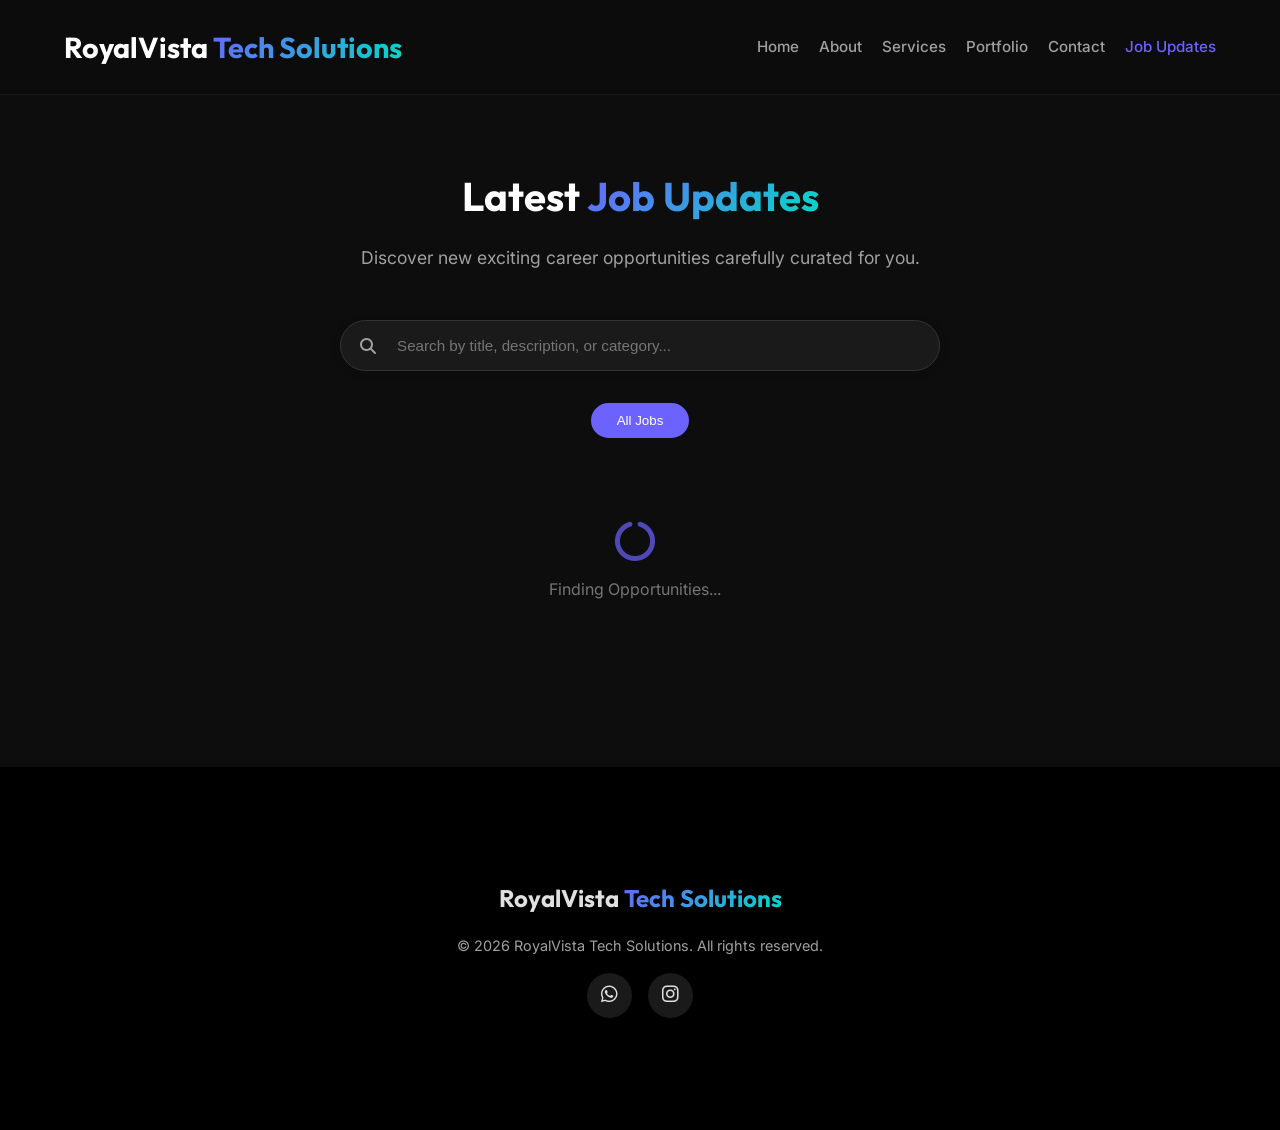
==== commit 1b070aaf: "Add files via upload added sitemap" ====
--- a/jobs.html
+++ b/jobs.html
@@ -90,7 +90,6 @@
             <div class="social-links" style="justify-content: center; margin-top: 1rem;">
                 <a href="https://wa.me/+919380962377" target="_blank" aria-label="WhatsApp"><i class="fab fa-whatsapp"></i></a>
                 <a href="https://www.instagram.com/royalvistatechsolutions/" target="_blank" aria-label="Instagram"><i class="fab fa-instagram"></i></a>
-                <a href="#" aria-label="LinkedIn"><i class="fab fa-linkedin-in"></i></a>
             </div>
         </div>
     </footer>
--- a/css/style.css
+++ b/css/style.css
@@ -459,8 +459,8 @@
 
     /* Portfolio - 2 per row maintained */
     .portfolio-grid {
-        grid-template-columns: repeat(2, 1fr) !important;
-        gap: 0.75rem;
+        grid-template-columns: 1fr !important;
+        gap: 1rem;
     }
 
     .portfolio-overlay h3 {
@@ -1860,8 +1860,8 @@
     }
 
     .portfolio-grid {
-        grid-template-columns: repeat(2, 1fr) !important;
-        gap: 0.75rem;
+        grid-template-columns: 1fr !important;
+        gap: 1.25rem;
     }
 
     .hero p {
@@ -1942,8 +1942,8 @@
     }
 
     .portfolio-grid {
-        grid-template-columns: repeat(2, 1fr) !important;
-        gap: 0.5rem;
+        grid-template-columns: 1fr !important;
+        gap: 1rem;
     }
 
     .portfolio-overlay h3 {
--- a/css/ux-fixes.css
+++ b/css/ux-fixes.css
@@ -44,6 +44,68 @@
     .search-filter-bar .btn-primary {
         width: 100% !important;
         max-width: 100%;
+    }
+}
+
+/* Special Overrides for Mobile Image Fitting and Single-Row Job Posts */
+@media (max-width: 768px) {
+    /* Mobile Scroll Behavior: 1 Column Exactly, precisely 2 cards visible to start */
+    .portfolio-grid, #jobsGrid {
+        display: grid !important;
+        grid-template-columns: 1fr !important;
+        width: 100% !important;
+        gap: 1.5rem !important;
+        
+        /* Adjusted height for exactly (~2) full items visible initially */
+        max-height: calc(1.7 * (100vw * 9/16) + 3rem) !important; 
+        overflow-y: auto !important;
+        overflow-x: hidden !important;
+        padding-right: 2px !important;
+        padding-bottom: 3rem !important;
+        align-items: start;
+    }
+
+    /* Ensure items take full width and don't overlap due to height issues */
+    .portfolio-item, .job-card {
+        width: 100% !important;
+        height: auto !important;
+        min-height: calc(100vw * 9/16) !important;
+        display: block;
+        margin-bottom: 0.5rem;
+        pointer-events: auto !important;
+        cursor: pointer !important;
+        z-index: 1;
+        transition: transform 0.3s ease, box-shadow 0.3s ease !important;
+    }
+    
+    .job-card:hover, .portfolio-item:hover {
+        transform: translateY(-5px) !important;
+        box-shadow: 0 10px 20px rgba(0,0,0,0.4) !important;
+        z-index: 2;
+    }
+    /* Custom scrollbar to match premium look */
+    .portfolio-grid, #jobsGrid {
+        scrollbar-width: thin;
+        scrollbar-color: var(--primary-color) var(--bg-darker);
+    }
+
+    .portfolio-grid::-webkit-scrollbar, #jobsGrid::-webkit-scrollbar {
+        width: 6px;
+    }
+
+    .portfolio-grid::-webkit-scrollbar-thumb, #jobsGrid::-webkit-scrollbar-thumb {
+        background-color: var(--primary-color);
+        border-radius: 10px;
+    }
+    
+    .portfolio-grid::-webkit-scrollbar-track, #jobsGrid::-webkit-scrollbar-track {
+        background: var(--bg-darker);
+    }
+
+    /* Force Portfolio Card Images to contain properly without cropping out logos */
+    .portfolio-img img {
+        object-fit: contain !important;
+        background-color: var(--bg-darker); /* Provide clean background for contained images */
     }
 }
 
@@ -281,6 +343,7 @@
         white-space: normal;
         display: -webkit-box;
         -webkit-line-clamp: 2;
+        line-clamp: 2;
         -webkit-box-orient: vertical;
         overflow: hidden;
     }
